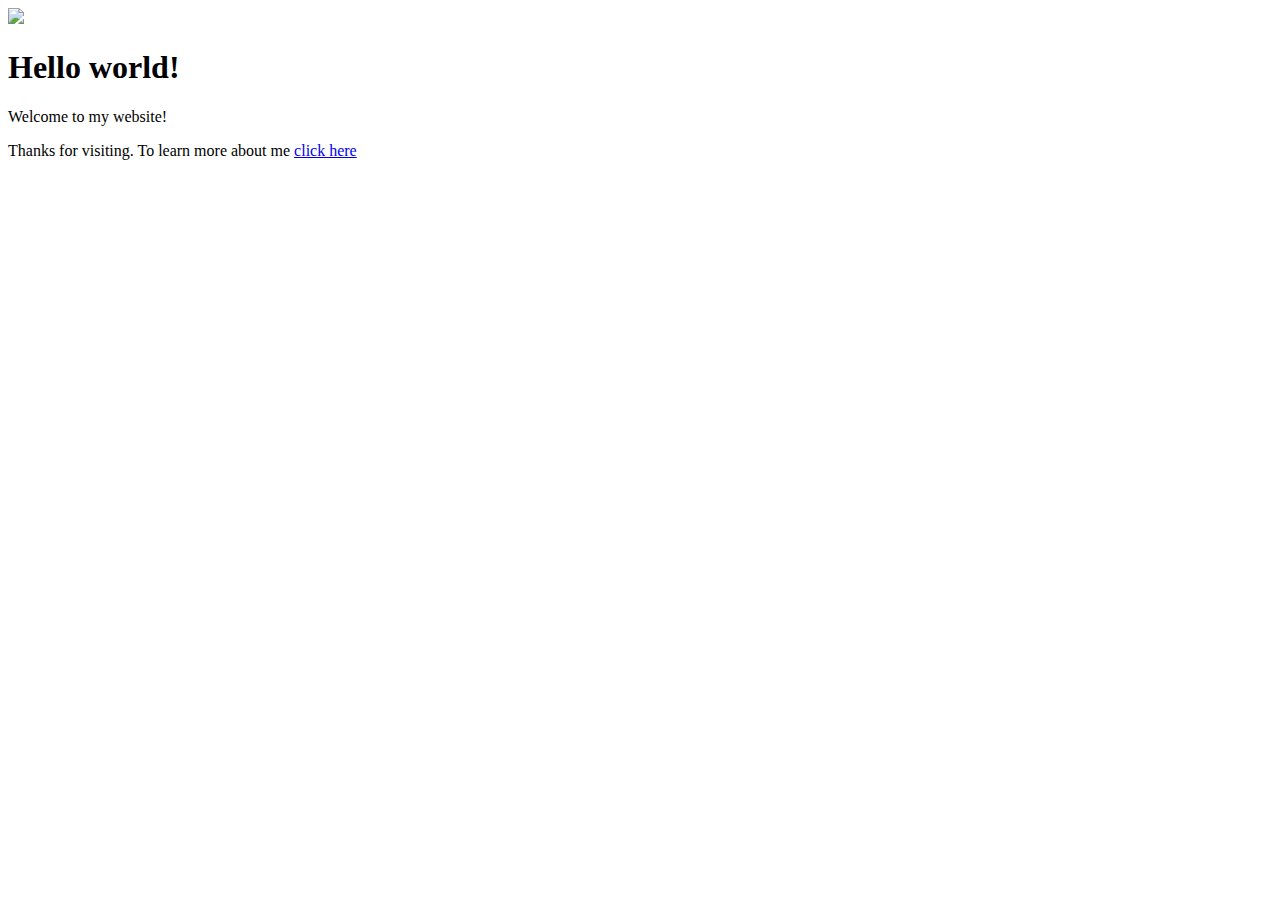
==== index.html @ 64a9bb62 "Add files via upload" ====
<!DOCTYPE html>
<html lang="en">
<head>
    <meta charset="UTF-8">
    <meta name="viewport" content="width=device-width, initial-scale=1.0">
    <title>Anthony's World</title>
</head>
<body>
    <img src="banner.jpeg">
    <h1>Hello world!</h1>
    <p>Welcome to my website!</p>
    <p>Thanks for visiting. To learn more about me <a href="aboutme.html">click here</a></p>
</body>
</html>
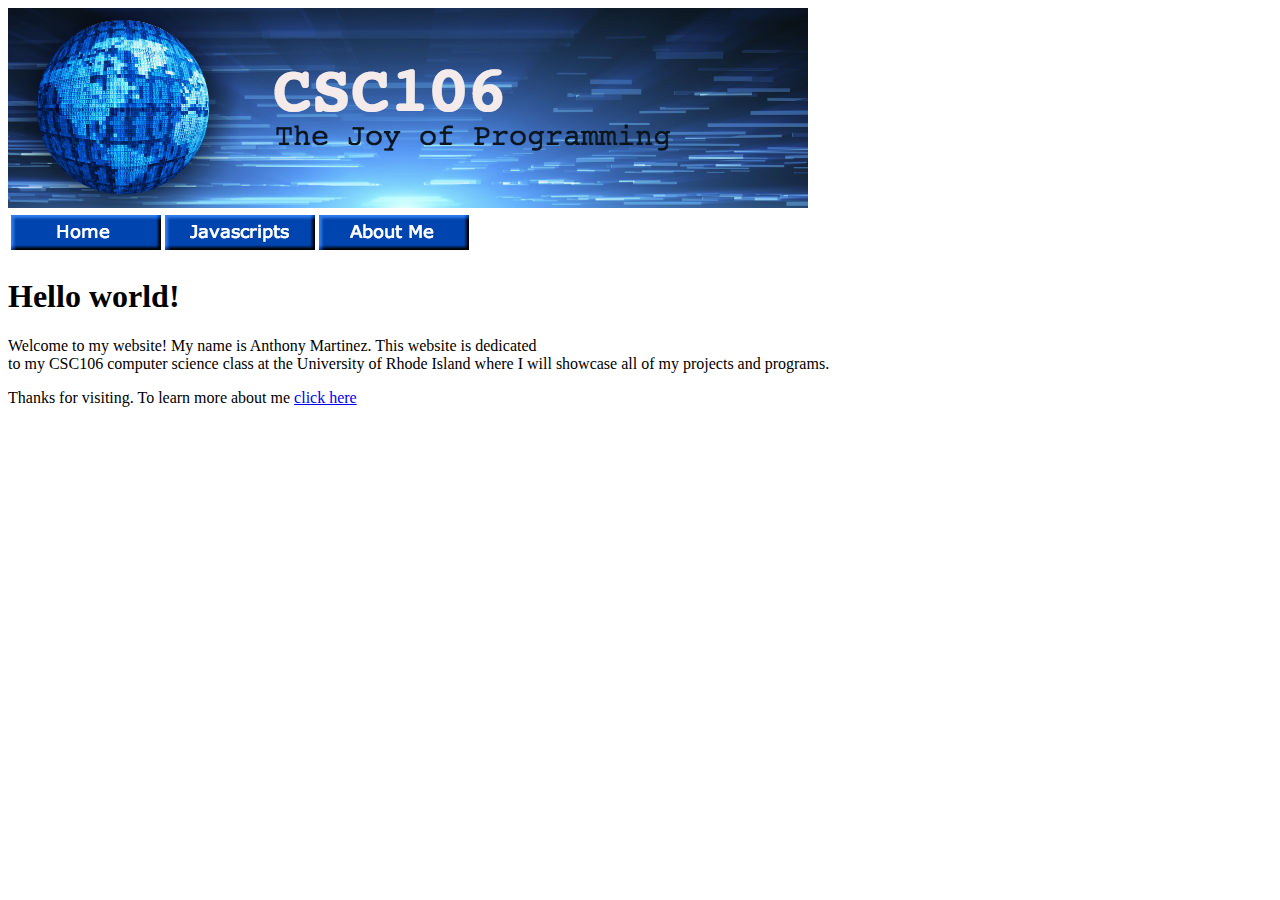
==== commit 477e47a6: "Add files via upload" ====
--- a/index.html
+++ b/index.html
@@ -6,9 +6,20 @@
     <title>Anthony's World</title>
 </head>
 <body>
-    <img src="banner.jpeg">
+    <img src="banner.jpeg" alt="banner">
+    <table>
+        <tbody>
+            <tr>
+                <td><a href="index.html"> <img src="home.png" alt="Home"></a></td>
+                <td><a href="javascripts.html"> <img src="javascripts.png" alt="Javascripts"></a></td>
+                <td><a href="aboutme.html"> <img src="aboutme.png" alt="About Me"></a></td>
+            </tr>
+        </tbody>
+    </table>
+
     <h1>Hello world!</h1>
-    <p>Welcome to my website!</p>
+    <p>Welcome to my website! My name is Anthony Martinez.  This website is dedicated <br>
+    to my CSC106 computer science class at the University of Rhode Island where I will showcase all of my projects and programs.</p>
     <p>Thanks for visiting. To learn more about me <a href="aboutme.html">click here</a></p>
 </body>
 </html>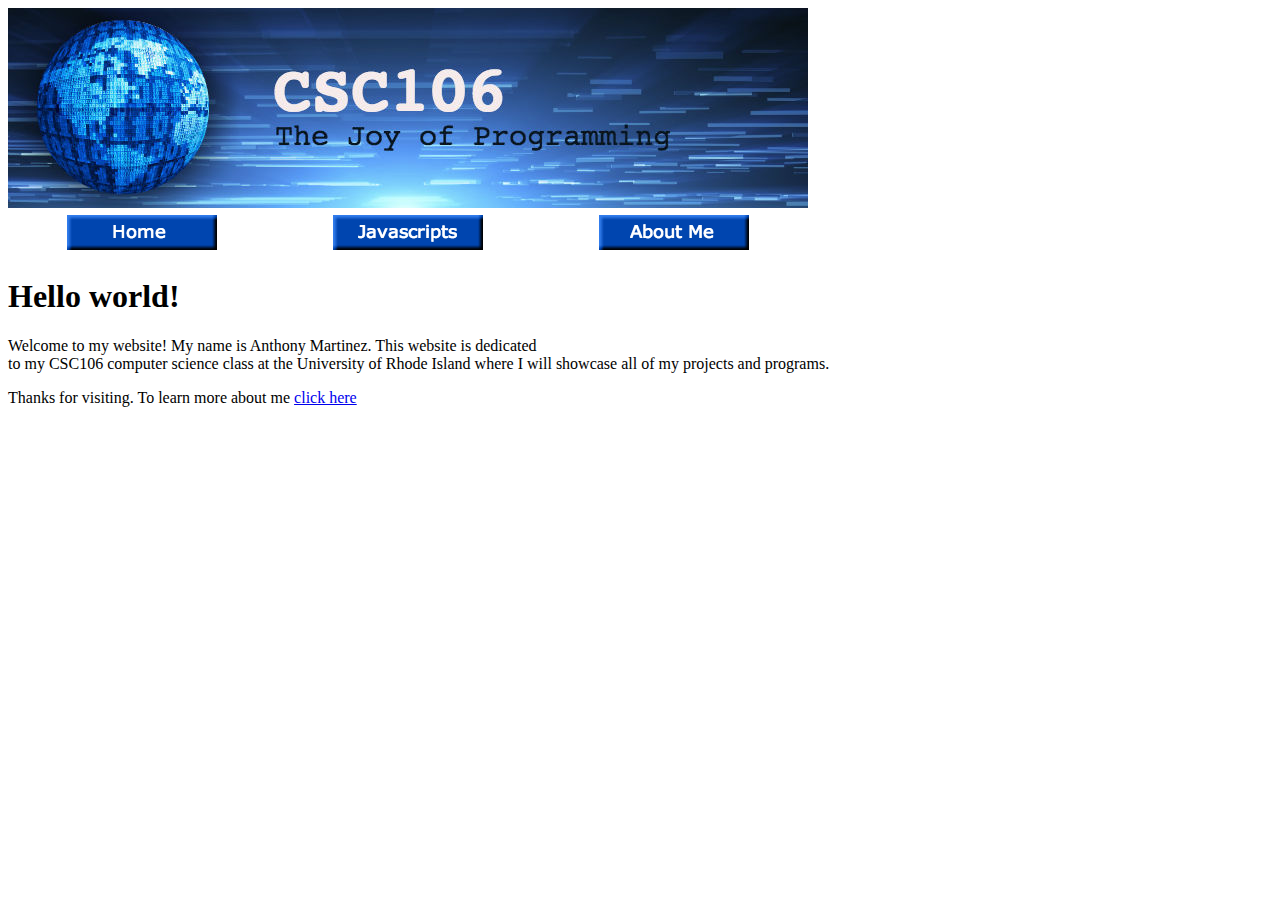
==== commit 22a37125: "Add files via upload" ====
--- a/index.html
+++ b/index.html
@@ -7,12 +7,12 @@
 </head>
 <body>
     <img src="banner.jpeg" alt="banner">
-    <table>
+    <table width="800px">
         <tbody>
             <tr>
-                <td><a href="index.html"> <img src="home.png" alt="Home"></a></td>
-                <td><a href="javascripts.html"> <img src="javascripts.png" alt="Javascripts"></a></td>
-                <td><a href="aboutme.html"> <img src="aboutme.png" alt="About Me"></a></td>
+                <td align="center"><a href="index.html"> <img src="home.png" alt="Home"></a></td>
+                <td align="center"><a href="javascripts.html"> <img src="javascripts.png" alt="Javascripts"></a></td>
+                <td align="center"><a href="aboutme.html"> <img src="aboutme.png" alt="About Me"></a></td>
             </tr>
         </tbody>
     </table>
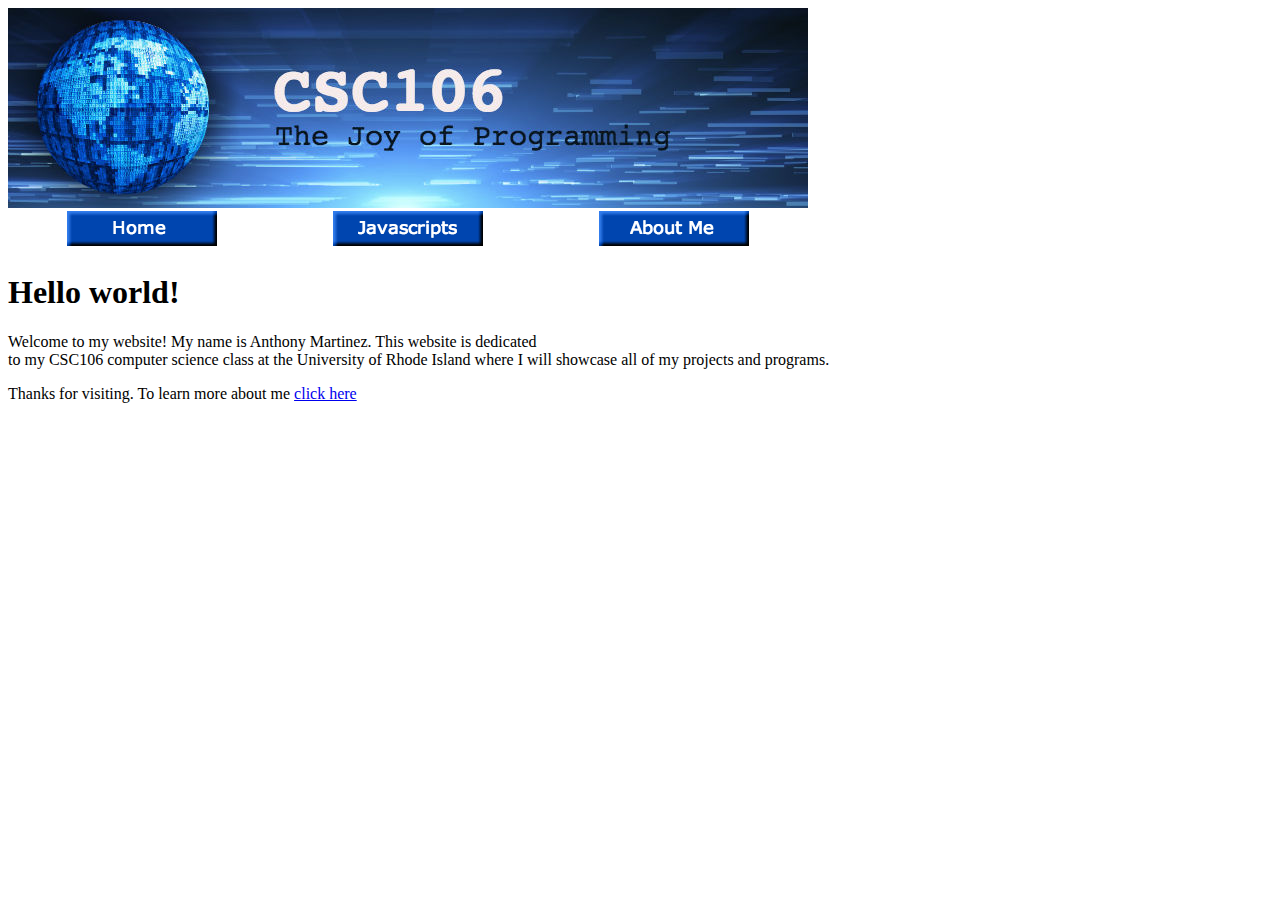
==== commit 21a5c635: "Add files via upload" ====
--- a/index.html
+++ b/index.html
@@ -6,7 +6,7 @@
     <title>Anthony's World</title>
 </head>
 <body>
-    <img src="banner.jpeg" alt="banner">
+    <img src="banner.jpeg" alt="banner" align="center">
     <table width="800px">
         <tbody>
             <tr>
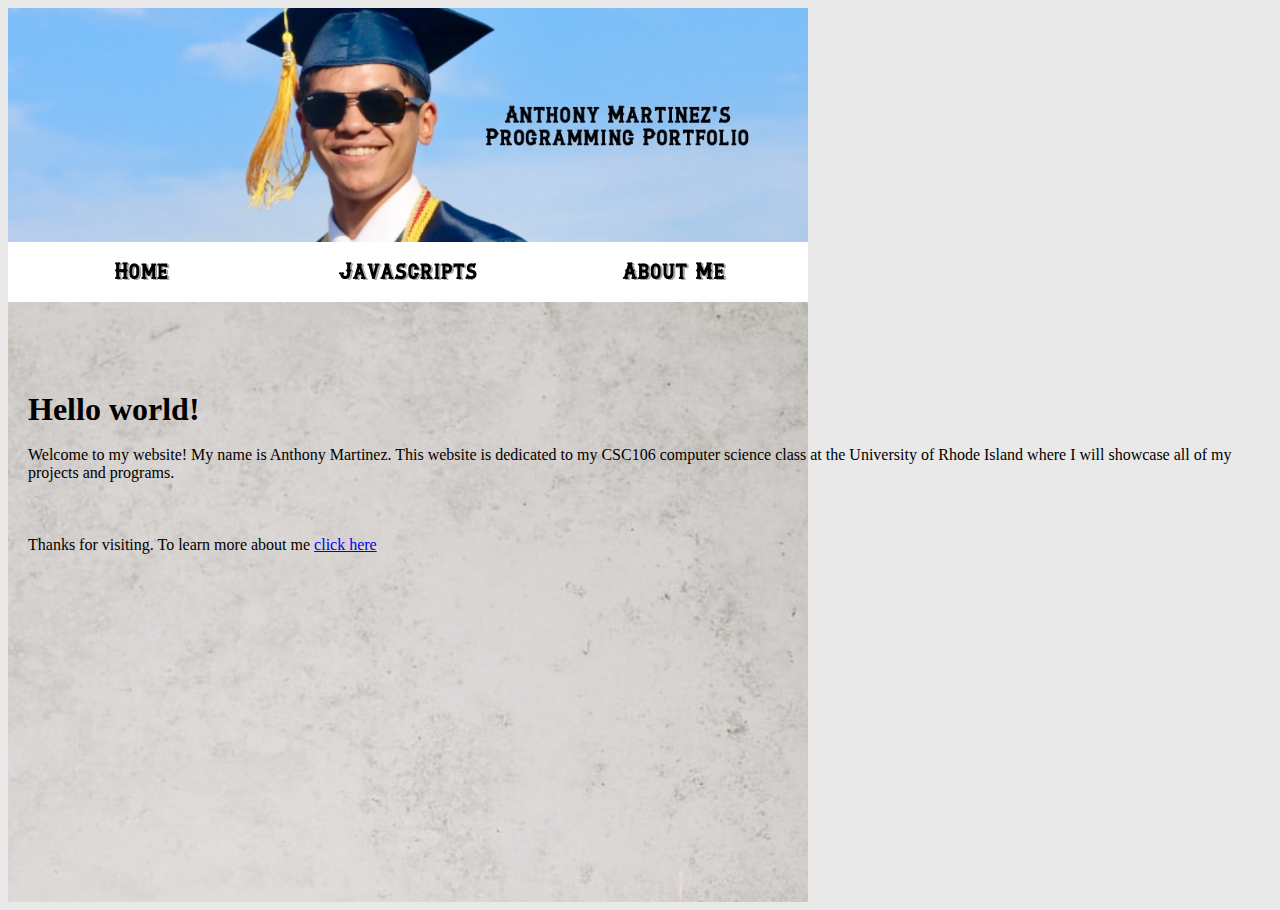
==== commit 4fc97ea1: "Add files via upload" ====
--- a/index.html
+++ b/index.html
@@ -1,25 +1,31 @@
 <!DOCTYPE html>
 <html lang="en">
+
 <head>
     <meta charset="UTF-8">
     <meta name="viewport" content="width=device-width, initial-scale=1.0">
     <title>Anthony's World</title>
+    <link rel="stylesheet" href="mystyle.css">
 </head>
-<body>
-    <img src="banner.jpeg" alt="banner" align="center">
+
+<body id="body1">
+    <img src="Anthony-2.jpg" id="anthonybanner" alt="banner" align="center">
     <table width="800px">
         <tbody>
             <tr>
-                <td align="center"><a href="index.html"> <img src="home.png" alt="Home"></a></td>
-                <td align="center"><a href="javascripts.html"> <img src="javascripts.png" alt="Javascripts"></a></td>
-                <td align="center"><a href="aboutme.html"> <img src="aboutme.png" alt="About Me"></a></td>
+                <td align="center"><a href="index.html"> <img src="homebutton.png" alt="Home"></a></td>
+                <td align="center"><a href="javascripts.html"> <img src="javascriptsbutton.png" alt="Javascripts"></a></td>
+                <td align="center"><a href="aboutme.html"> <img src="aboutbutton.png" alt="About Me"></a></td>
             </tr>
         </tbody>
     </table>
 
     <h1>Hello world!</h1>
-    <p>Welcome to my website! My name is Anthony Martinez.  This website is dedicated <br>
+    <p id="ip1">Welcome to my website! My name is Anthony Martinez.  This website is dedicated
     to my CSC106 computer science class at the University of Rhode Island where I will showcase all of my projects and programs.</p>
-    <p>Thanks for visiting. To learn more about me <a href="aboutme.html">click here</a></p>
+    <p id="ip2">Thanks for visiting. To learn more about me <a href="aboutme.html">click here</a></p>
+
+    <img src="myBackground.jpg" alt="background" align="center">
 </body>
+
 </html>--- a/mystyle.css
+++ b/mystyle.css
@@ -0,0 +1,75 @@
+
+
+#body1 {
+    background-color: rgb(233, 233, 233);
+}
+
+#body2 {
+    background-color: rgb(233, 233, 233);
+}
+
+#body3 {
+    background-color: rgb(233, 233, 233);
+}
+
+h1 {
+    position: absolute;
+    top: 370px;
+    margin-left: 20px;
+}
+
+#ip1 {
+    position: absolute;
+    top: 430px;
+    margin-left: 20px;
+}
+
+#ip2 {
+    position: absolute;
+    top: 520px;
+    margin-left: 20px;
+}
+
+#about {
+    position: absolute;
+    top: 370px;
+    margin-left: 20px;
+}
+
+#aboutp {
+    position: absolute;
+    top: 590px;
+    margin-left: 20px;
+}
+
+ol {
+    position: absolute;
+    top: 545px;
+    margin-left: 20px;
+}  
+
+#aboutp2 {
+    position: absolute;
+    top: 830px;
+    margin-left: 20px;
+}
+
+table {
+    background-color:rgb(255, 255, 255)
+}
+
+#anthonyphoto {
+    position: absolute;
+    top: 440px;
+    margin-left: 20px
+}
+
+#anthonyphoto2 {
+    position: absolute;
+    top: 440px;
+    margin-left: 150px
+}
+
+#anthonybanner {
+    width: 800px;
+}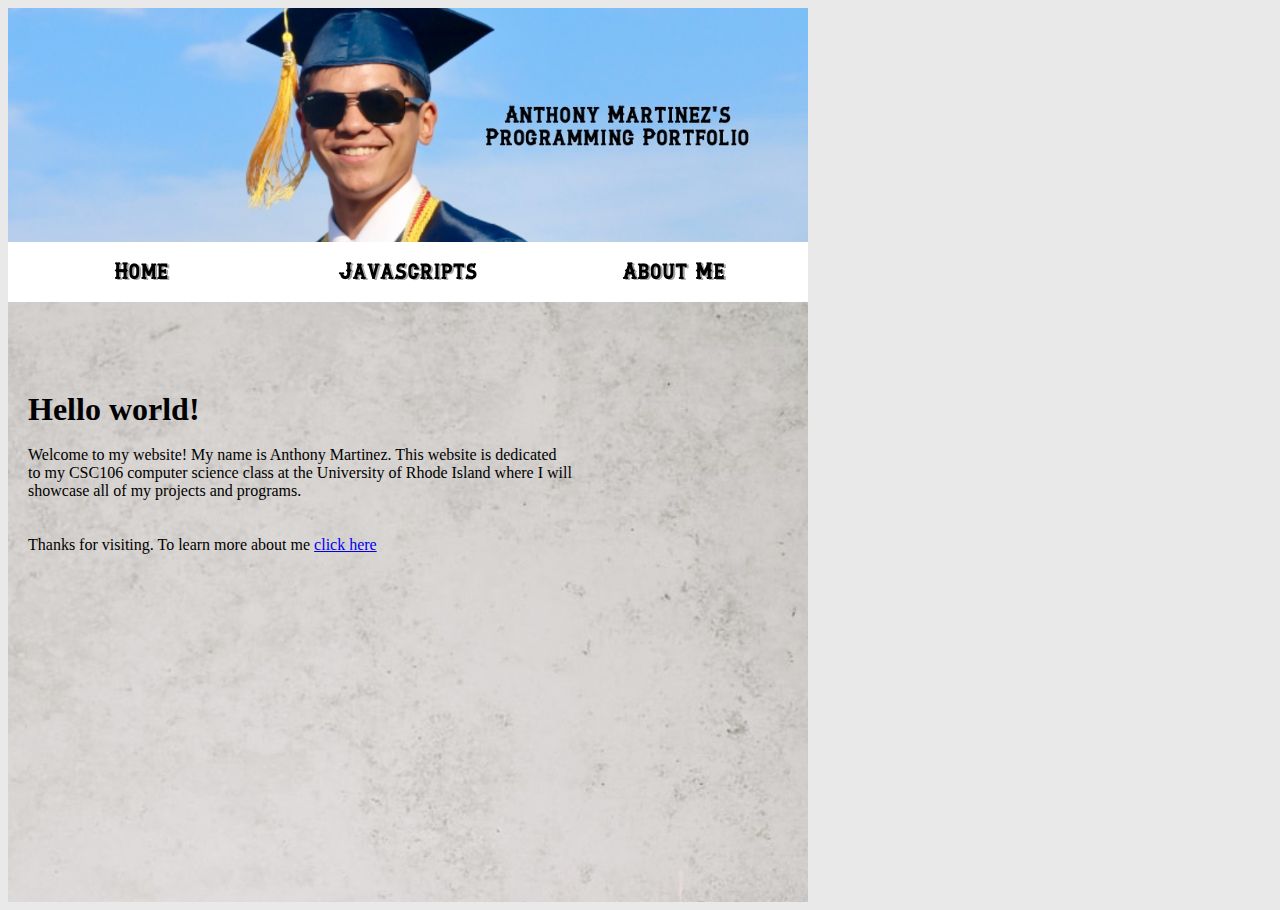
==== commit b693cc6f: "Add files via upload" ====
--- a/index.html
+++ b/index.html
@@ -21,8 +21,10 @@
     </table>
 
     <h1>Hello world!</h1>
-    <p id="ip1">Welcome to my website! My name is Anthony Martinez.  This website is dedicated
-    to my CSC106 computer science class at the University of Rhode Island where I will showcase all of my projects and programs.</p>
+    <p id="ip1">Welcome to my website! My name is Anthony Martinez.  This website is dedicated <br>
+    to my CSC106 computer science class at the University of Rhode Island where I will <br>
+    showcase all of my projects and programs.
+    </p>
     <p id="ip2">Thanks for visiting. To learn more about me <a href="aboutme.html">click here</a></p>
 
     <img src="myBackground.jpg" alt="background" align="center">
--- a/mystyle.css
+++ b/mystyle.css
@@ -32,13 +32,13 @@
 
 #about {
     position: absolute;
-    top: 370px;
+    top: 300px;
     margin-left: 20px;
 }
 
 #aboutp {
     position: absolute;
-    top: 590px;
+    top: 520px;
     margin-left: 20px;
 }
 
@@ -50,7 +50,7 @@
 
 #aboutp2 {
     position: absolute;
-    top: 830px;
+    top: 760px;
     margin-left: 20px;
 }
 
@@ -60,13 +60,13 @@
 
 #anthonyphoto {
     position: absolute;
-    top: 440px;
+    top: 370px;
     margin-left: 20px
 }
 
 #anthonyphoto2 {
     position: absolute;
-    top: 440px;
+    top: 370px;
     margin-left: 150px
 }
 
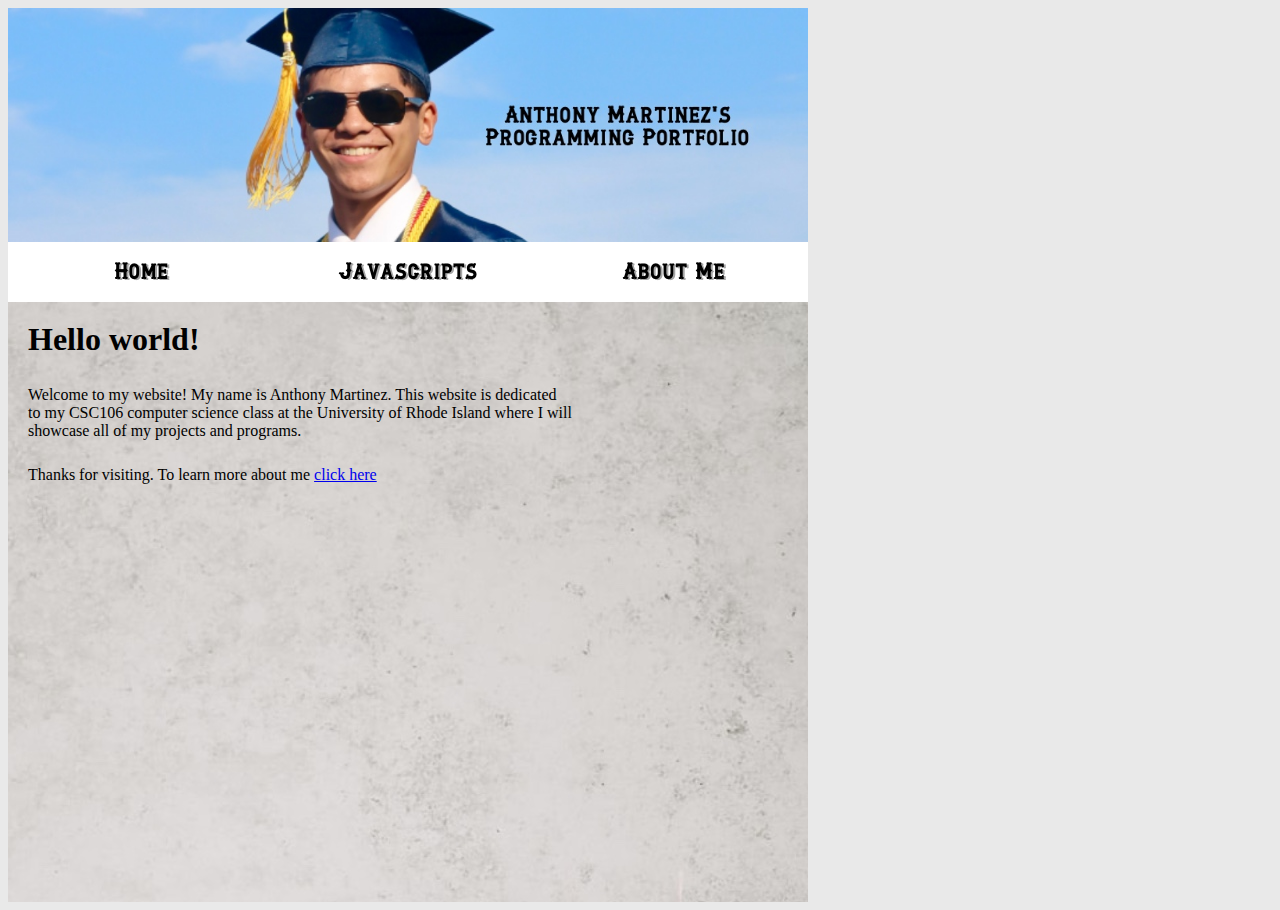
==== commit a5e2e179: "Add files via upload" ====
--- a/index.html
+++ b/index.html
@@ -20,7 +20,7 @@
         </tbody>
     </table>
 
-    <h1>Hello world!</h1>
+    <h1 id="helloworld">Hello world!</h1>
     <p id="ip1">Welcome to my website! My name is Anthony Martinez.  This website is dedicated <br>
     to my CSC106 computer science class at the University of Rhode Island where I will <br>
     showcase all of my projects and programs.
--- a/mystyle.css
+++ b/mystyle.css
@@ -20,13 +20,13 @@
 
 #ip1 {
     position: absolute;
-    top: 430px;
+    top: 370px;
     margin-left: 20px;
 }
 
 #ip2 {
     position: absolute;
-    top: 520px;
+    top: 450px;
     margin-left: 20px;
 }
 
@@ -72,4 +72,9 @@
 
 #anthonybanner {
     width: 800px;
+}
+
+#helloworld {
+    position:absolute;
+    top: 300px;
 }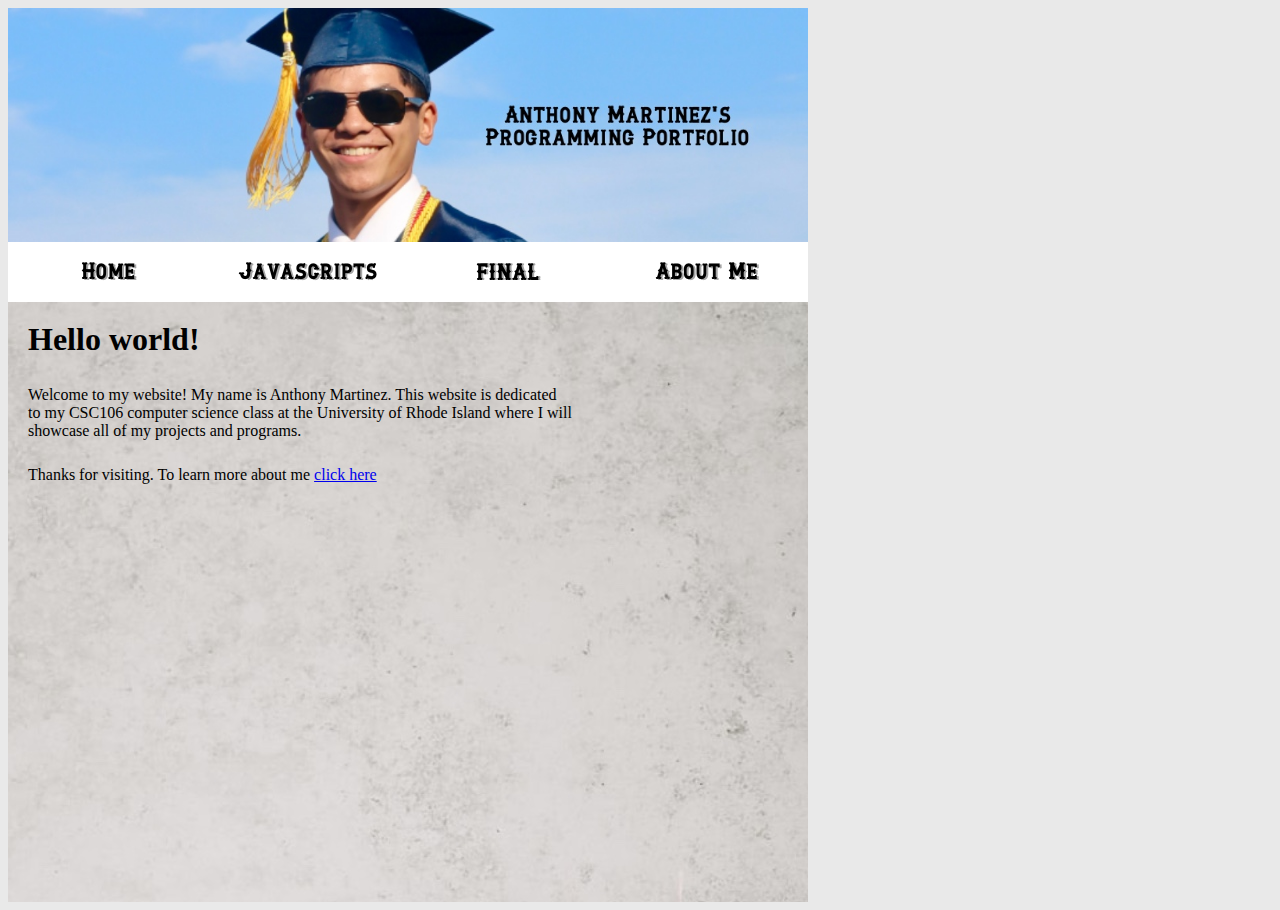
==== commit 258dbd43: "Add files via upload" ====
--- a/index.html
+++ b/index.html
@@ -15,6 +15,7 @@
             <tr>
                 <td align="center"><a href="index.html"> <img src="homebutton.png" alt="Home"></a></td>
                 <td align="center"><a href="javascripts.html"> <img src="javascriptsbutton.png" alt="Javascripts"></a></td>
+                <td align="center"><a href="final.html"> <img src="finalbutton.png" alt="Final"></a></td>
                 <td align="center"><a href="aboutme.html"> <img src="aboutbutton.png" alt="About Me"></a></td>
             </tr>
         </tbody>
